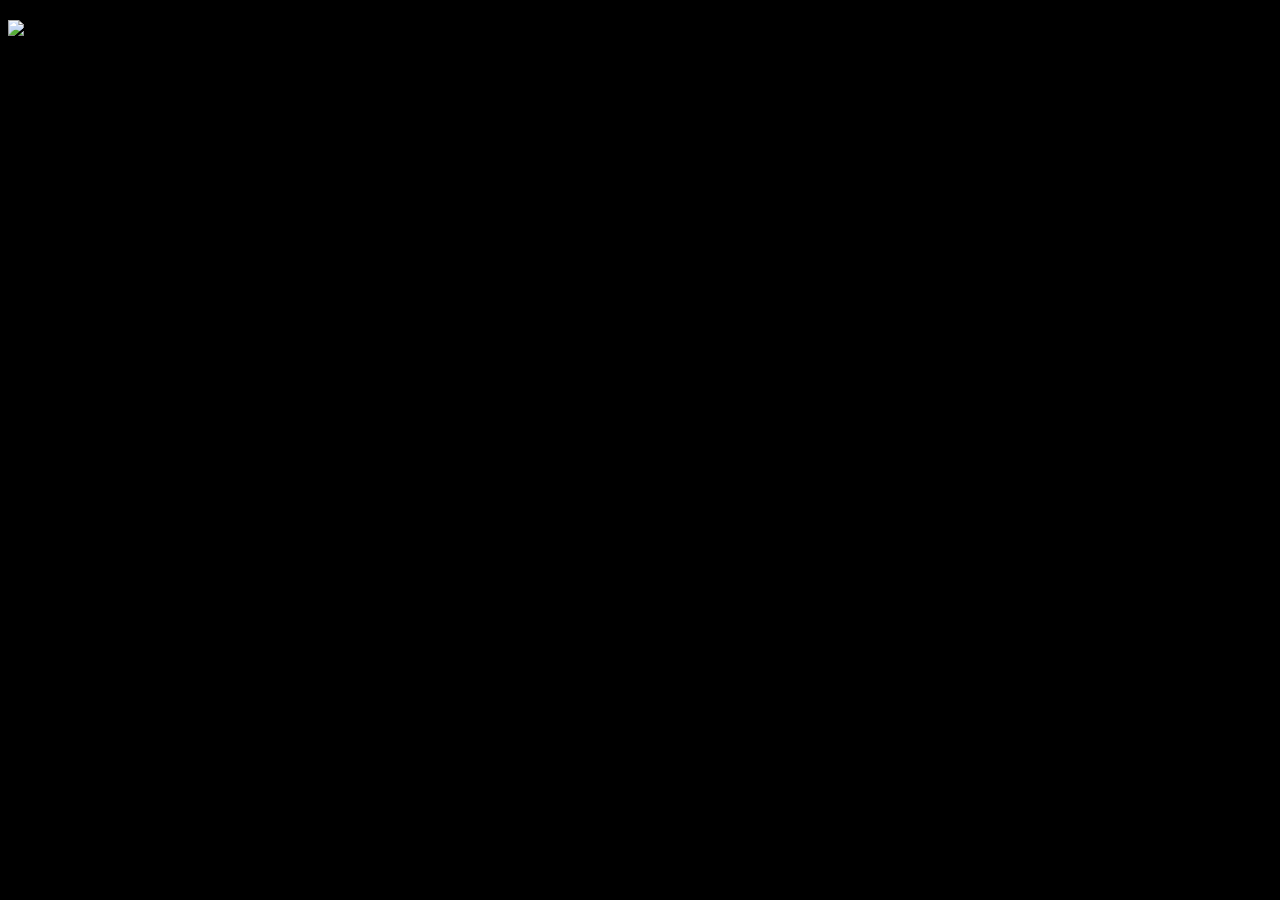
==== index.html @ 6c710c53 "z" ====
<!DOCTYPE html>
   

<html>

	<head>
		 
		<meta http-equiv="X-UA-Compatible" content="IE=Edge" >
		<meta name="viewport" content="width=device-width">
		<meta name="fragment" content="!">
		<meta charset="utf-8">

 		<script src="phonegap.js"></script>

		<script>
		
				var ENV_NAME = "bidspirit";
				 
				var GlobalConfig={
					apiBase : "https://"+ENV_NAME+".com/services/",
					staticFilesBase : "./",
					cachedApiBase : "https://"+ENV_NAME+"-portal.global.ssl.fastly.net/services/",					
					jsFilesBase : "./",
					templatesBase : "/",
					pageLoadTime : new Date().getTime(),
					appVersion : '0.585',
					mobileAppVersion : '34',
					loadedTextsVersion : '2015-12-11_11-47-19',
					envName : "prod",					
					isMobileApp:true,
					appName:"portal"
				}
				
				GlobalConfig.bidmoodEnv= ENV_NAME=="bidmood";
				
				GlobalConfig.jsCacheVersion = "";
				GlobalConfig.cssCacheVersion = "";
				GlobalConfig.templatesCacheVersion =  GlobalConfig.appVersion;
				
				GlobalConfig.devMode = false;
				
				debugMode = false;
				
		        var require = {
		       		baseUrl: "./",	
		       		urlArgs : debugMode ? 'v='+new Date().getTime() : ''
			    };	
		</script>
		
		<style>
		body{
			background:black;
		}
		.pgdebug.message{			
			position:absolute;
			z-index:1000;
			width:400px;
			height:500px;
			background:white;
			opacity:0.8;
			right:0px;
			overflow:auto;
			top:0;
			display:none;
		}
		.pgdebug.hide-button{			
			position:absolute;
			left:365px;
			z-index:1001;
			width:30px;
			height:30px;
			top:2px;
			display:none;
		}
		
		</style>


		
	</head>	
	
	<body >
	
	 
		<div ng-controller="MainController" ng-show="loadState=='loaded'" class="main" id="mainView">				 	
		 	<div  ui-view class="view"></div>
		 	<input class="pgdebug hide-button" type="checkbox" ng-model="hideDebug"  ng-hide="hideDebug">
		 	<div  id="pgDebugMessage" class="pgdebug message" ng-bind-html="debugMessage" ng-hide="hideDebug">	 	</div>
		</div> 
		
		<script 
			data-main='portal/js/all',			
			src='common/js/lib/require.js'>
		</script>
				
				
		<img 
			style="margin:20px auto;display:block;" 
			src="common/images/system/pagePreLoader.gif"  
			id="pagePreLoader"
		>
		
		
		<script>
			if (debugMode){
				var debugElements = document.querySelectorAll(".pgdebug");
			   	for (var i=0;i< debugElements.length;i++){
			   		debugElements[i].style.display="block";
			   	}
			   	setInterval(function(){document.getElementById("pgDebugMessage").scrollTop=100000;},1000);	
			 }
		</script>
		
		
	</body>
</Html>
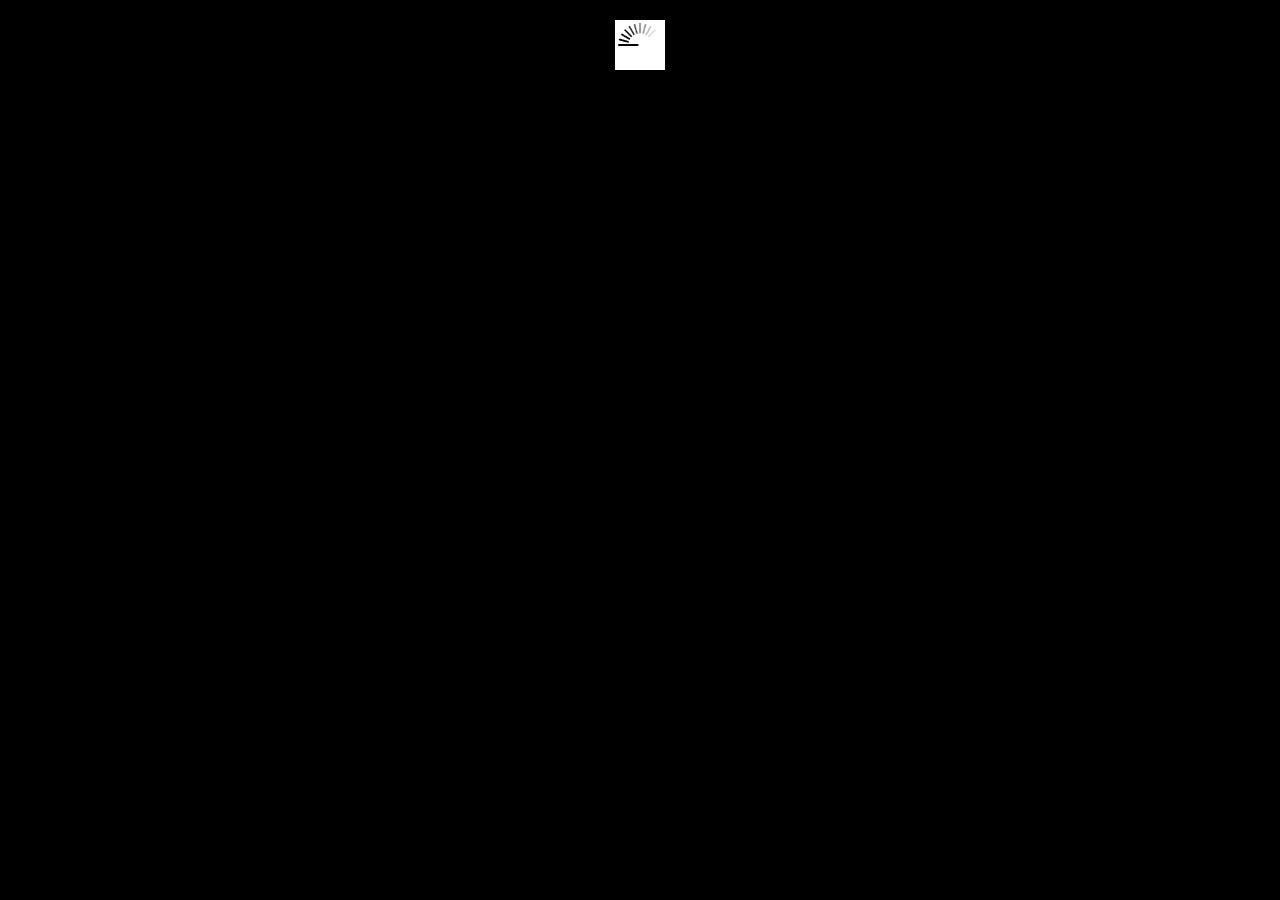
==== commit 8e0f43dc: "z" ====
--- a/index.html
+++ b/index.html
@@ -5,8 +5,7 @@
 <html>
 
 	<head>
-		 
-		<meta http-equiv="X-UA-Compatible" content="IE=Edge" >
+		
 		<meta name="viewport" content="width=device-width">
 		<meta name="fragment" content="!">
 		<meta charset="utf-8">
@@ -15,32 +14,12 @@
 
 		<script>
 		
-				var ENV_NAME = "bidspirit";
 				 
 				var GlobalConfig={
-					apiBase : "https://"+ENV_NAME+".com/services/",
-					staticFilesBase : "./",
-					cachedApiBase : "https://"+ENV_NAME+"-portal.global.ssl.fastly.net/services/",					
-					jsFilesBase : "./",
-					templatesBase : "/",
-					pageLoadTime : new Date().getTime(),
-					appVersion : '0.585',
-					mobileAppVersion : '34',
-					loadedTextsVersion : '2015-12-11_11-47-19',
-					envName : "prod",					
-					isMobileApp:true,
-					appName:"portal"
+				
 				}
 				
-				GlobalConfig.bidmoodEnv= ENV_NAME=="bidmood";
-				
-				GlobalConfig.jsCacheVersion = "";
-				GlobalConfig.cssCacheVersion = "";
-				GlobalConfig.templatesCacheVersion =  GlobalConfig.appVersion;
-				
-				GlobalConfig.devMode = false;
-				
-				debugMode = false;
+				var debugMode = true;
 				
 		        var require = {
 		       		baseUrl: "./",	
@@ -83,21 +62,21 @@
 	<body >
 	
 	 
-		<div ng-controller="MainController" ng-show="loadState=='loaded'" class="main" id="mainView">				 	
+		<div ng-controller="UtilsAppMainController" ng-show="loadState=='loaded'" class="main" id="mainView">				 	
 		 	<div  ui-view class="view"></div>
 		 	<input class="pgdebug hide-button" type="checkbox" ng-model="hideDebug"  ng-hide="hideDebug">
 		 	<div  id="pgDebugMessage" class="pgdebug message" ng-bind-html="debugMessage" ng-hide="hideDebug">	 	</div>
 		</div> 
 		
 		<script 
-			data-main='portal/js/all',			
-			src='common/js/lib/require.js'>
+			data-main='app/utilsAppRequireConfig',			
+			src='lib/require.js'>
 		</script>
 				
 				
 		<img 
 			style="margin:20px auto;display:block;" 
-			src="common/images/system/pagePreLoader.gif"  
+			src="images/pagePreLoader.gif"  
 			id="pagePreLoader"
 		>
 		
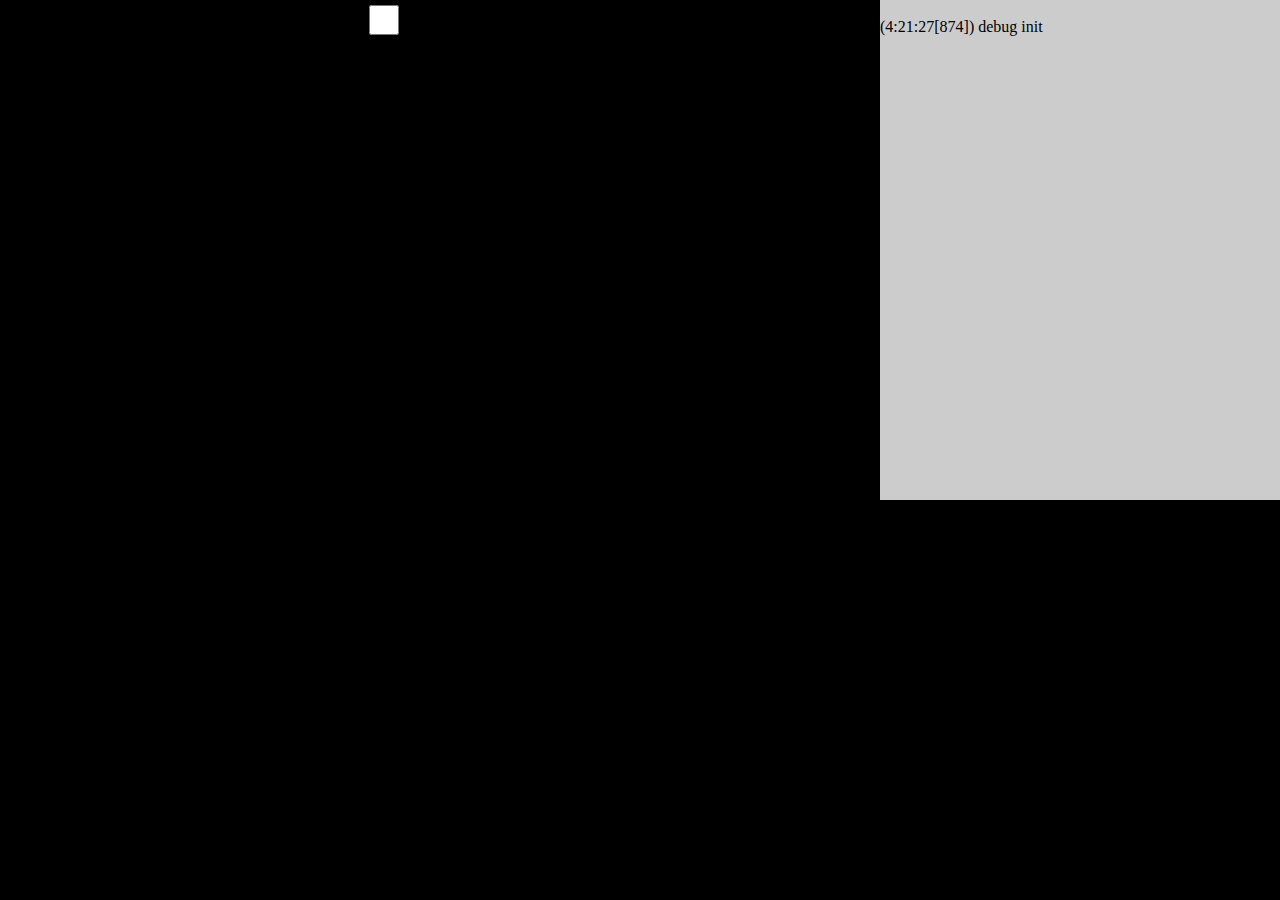
==== commit fcba1fc0: "z" ====
--- a/index.html
+++ b/index.html
@@ -6,7 +6,7 @@
 
 	<head>
 		
-		<meta name="viewport" content="width=device-width">
+		<meta name="viewport" content="width=500">
 		<meta name="fragment" content="!">
 		<meta charset="utf-8">
 
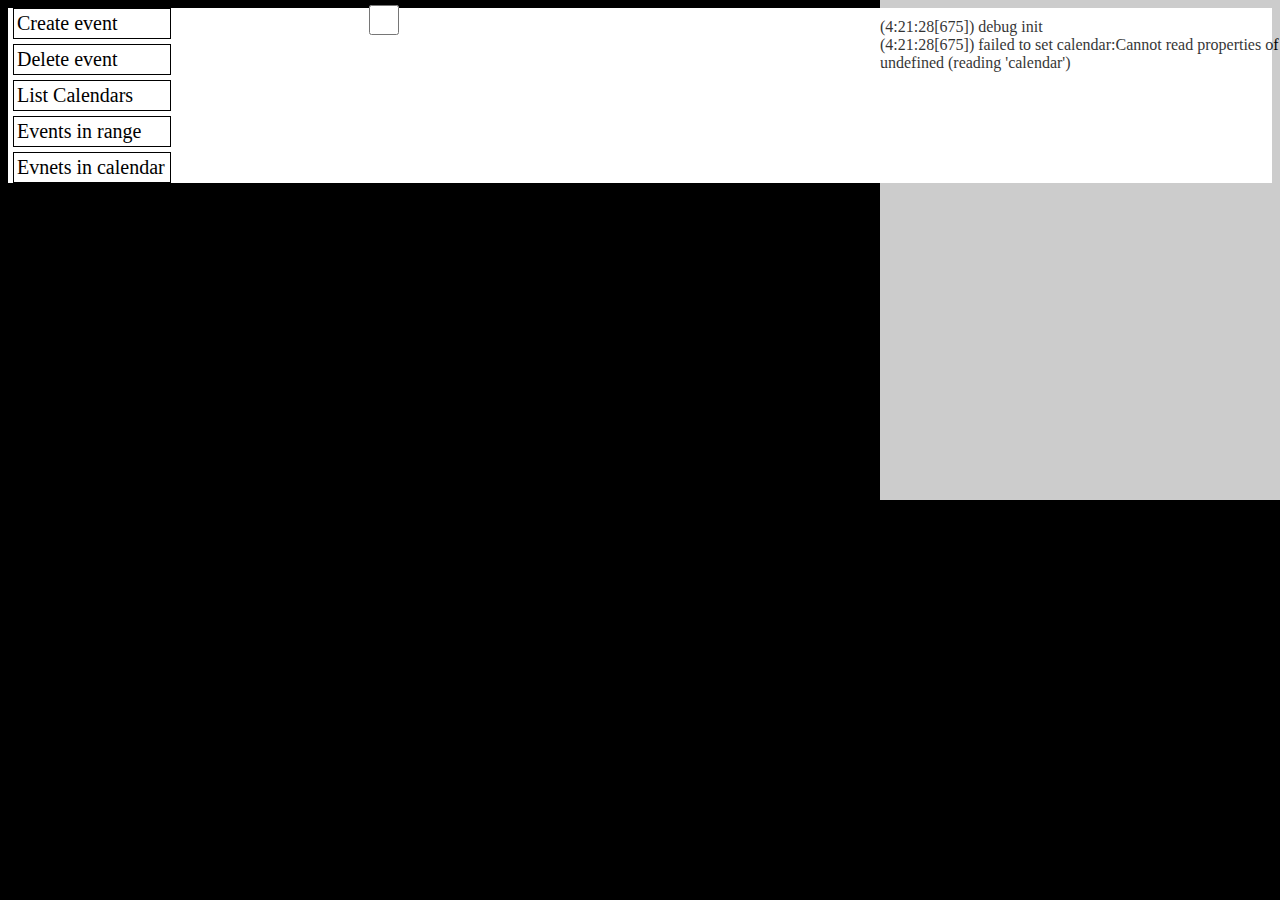
==== commit 6d91bf2f: "z" ====
--- a/index.html
+++ b/index.html
@@ -26,34 +26,15 @@
 		       		urlArgs : debugMode ? 'v='+new Date().getTime() : ''
 			    };	
 		</script>
+		<link rel='stylesheet' type='text/css'  href='style/style.css'></link>
+		<style>
+			body{
+				background:black;
+			}
+			
+		</style>
 		
-		<style>
-		body{
-			background:black;
-		}
-		.pgdebug.message{			
-			position:absolute;
-			z-index:1000;
-			width:400px;
-			height:500px;
-			background:white;
-			opacity:0.8;
-			right:0px;
-			overflow:auto;
-			top:0;
-			display:none;
-		}
-		.pgdebug.hide-button{			
-			position:absolute;
-			left:365px;
-			z-index:1001;
-			width:30px;
-			height:30px;
-			top:2px;
-			display:none;
-		}
-		
-		</style>
+		<style></style>
 
 
 		
@@ -69,7 +50,7 @@
 		</div> 
 		
 		<script 
-			data-main='app/utilsAppRequireConfig',			
+			data-main='js/utilsAppRequireConfig',			
 			src='lib/require.js'>
 		</script>
 				
--- a/style/style.css
+++ b/style/style.css
@@ -0,0 +1 @@
+body .pgdebug.message{position:absolute;z-index:1000;width:400px;height:500px;background:white;opacity:0.8;right:0px;overflow:auto;top:0;display:none}body .pgdebug.hide-button{position:absolute;left:365px;z-index:1001;width:30px;height:30px;top:2px;display:none}body .main-page{background:white;font-size:20px}body .main-page .button{width:150px;padding:3px;border:1px solid black;margin:5px}
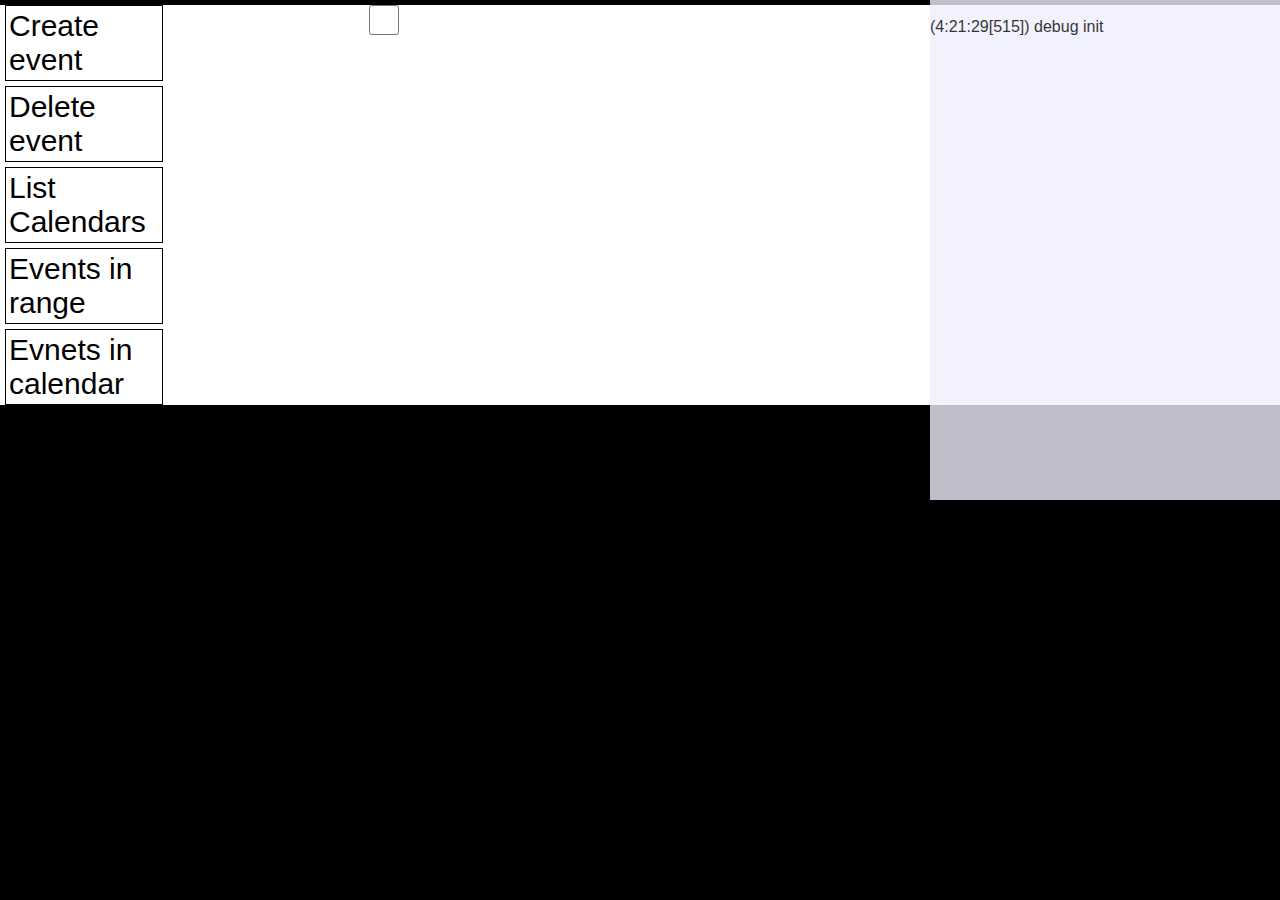
==== commit fb3012a1: "z" ====
--- a/index.html
+++ b/index.html
@@ -68,7 +68,7 @@
 			   	for (var i=0;i< debugElements.length;i++){
 			   		debugElements[i].style.display="block";
 			   	}
-			   	setInterval(function(){document.getElementById("pgDebugMessage").scrollTop=100000;},1000);	
+			   	//setInterval(function(){document.getElementById("pgDebugMessage").scrollTop=100000;},1000);	
 			 }
 		</script>
 		
--- a/style/style.css
+++ b/style/style.css
@@ -1 +1 @@
-body .pgdebug.message{position:absolute;z-index:1000;width:400px;height:500px;background:white;opacity:0.8;right:0px;overflow:auto;top:0;display:none}body .pgdebug.hide-button{position:absolute;left:365px;z-index:1001;width:30px;height:30px;top:2px;display:none}body .main-page{background:white;font-size:20px}body .main-page .button{width:150px;padding:3px;border:1px solid black;margin:5px}
+body .pgdebug.message{position:absolute;z-index:1000;width:350px;height:500px;background:#efefff;opacity:0.8;right:0px;overflow:auto;top:0;display:none}body .pgdebug.hide-button{position:absolute;left:365px;z-index:1001;width:30px;height:30px;top:2px;display:none}body [ui-view]{position:relative;z-index:1}body .main-page{background:white;font-size:30px}body .main-page .button{width:150px;padding:3px;border:1px solid black;margin:5px}body{margin:0px;padding:0;font-family:Arial;overflow-x:hidden}body .float{float:left}body .float.opposite{float:right}body .align{text-align:left}body .pre{white-space:pre}body .antiAlign{text-align:right}body [dir=rtl] .float{float:right}body [dir=rtl] .float.opposite{float:left}body [dir=rtl] .align{text-align:right}body [dir=rtl] .antiAlign{text-align:left}body [dir=ltr] .float{float:left}body .noSelect{-webkit-touch-callout:none;-webkit-user-select:none;-khtml-user-select:none;-moz-user-select:none;-ms-user-select:none;user-select:none}body .noMargin{margin:0}body .defaultCursor{cursor:default !important}#beforePageLoaded{display:none !important}div{margin:0px;border:0px}p{margin:0}a{text-decoration:none;border:none !important;outline:none !important}TextArea,input{border:none;padding:0px;background:transparent;outline:none !important;resize:none;font-family:Arial;font-size:14px}.newLine{clear:both}.relative{position:relative}.pointer{cursor:pointer}.left{float:left}.shadow{text-shadow:2px 1px 1px #999}.button,.link{cursor:pointer}.button.progress,.link.progress{cursor:progress !important}.button.disabled,.link.disabled{cursor:default}.layer{position:absolute;top:0px;left:0px;width:100%;height:100%}.noDisplay{display:none}.hidden{visibility:hidden;z-index:-100}
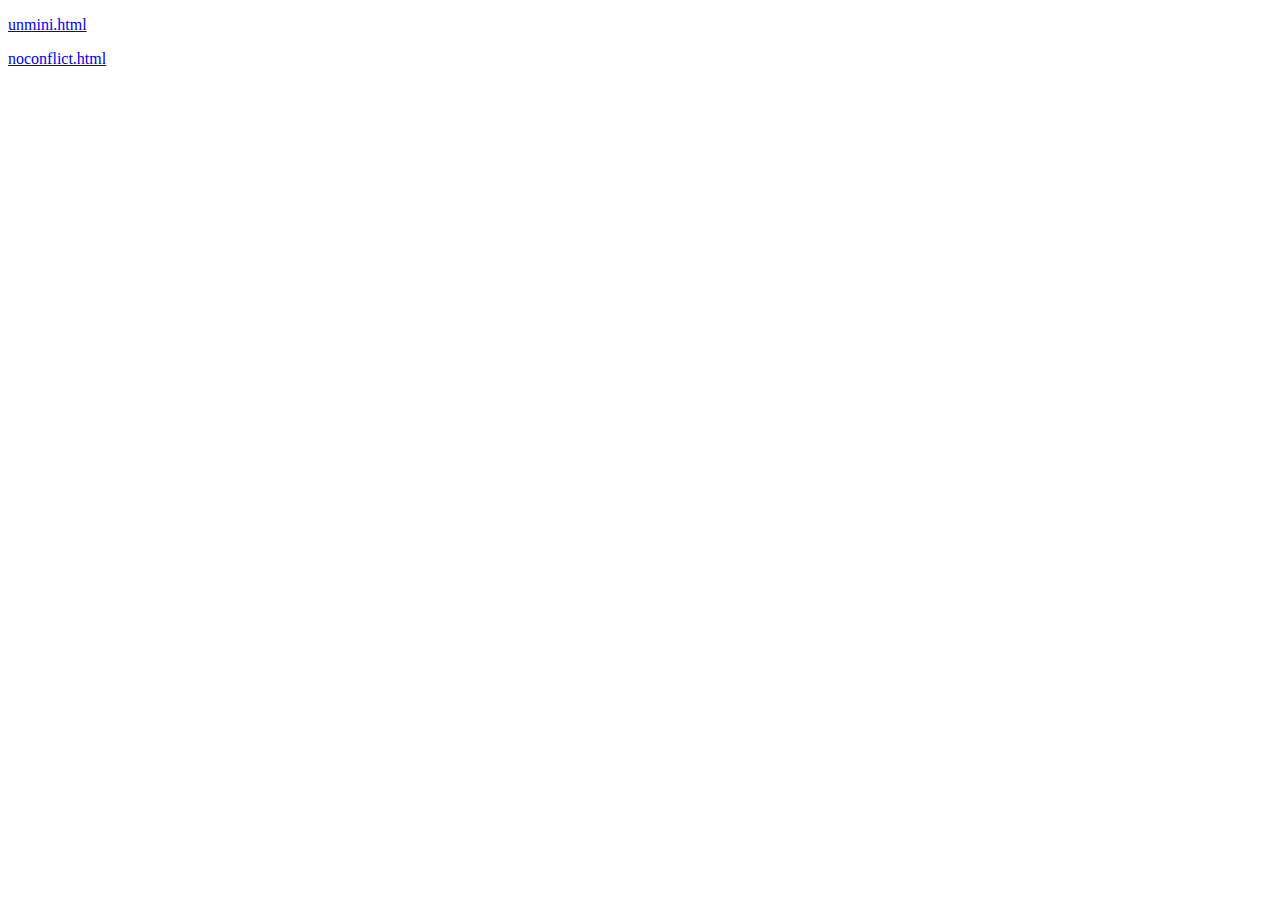
==== commit 50f110cd: "z" ====
--- a/index.html
+++ b/index.html
@@ -1,80 +1,30 @@
+<!DOCTYPE html>
+<html lang="en">
+<head>
+<meta charset="utf-8">
+<!-- Always force latest IE rendering engine (even in intranet) & Chrome Frame
+   Remove this if you use the .htaccess -->
+<meta http-equiv="X-UA-Compatible" content="IE=edge,chrome=1">
+<meta name="viewport" content="initial-scale=1.0, target-densitydpi=device-dpi" /><!-- this is for mobile (Android) Chrome -->
+<meta name="viewport" content="initial-scale=1.0, width=device-height"><!--  mobile Safari, FireFox, Opera Mobile  -->
+<style type="text/css">
 
-<!DOCTYPE html>
-   
-
-<html>
-
-	<head>
-		
-		<meta name="viewport" content="width=500">
-		<meta name="fragment" content="!">
-		<meta charset="utf-8">
-
- 		<script src="phonegap.js"></script>
-
-		<script>
-		
-				 
-				var GlobalConfig={
-				
-				}
-				
-				var debugMode = true;
-				
-		        var require = {
-		       		baseUrl: "./",	
-		       		urlArgs : debugMode ? 'v='+new Date().getTime() : ''
-			    };	
-		</script>
-		<link rel='stylesheet' type='text/css'  href='style/style.css'></link>
-		<style>
-			body{
-				background:black;
-			}
-			
-		</style>
-		
-		<style></style>
-
-
-		
-	</head>	
-	
-	<body >
-	
-	 
-		<div ng-controller="UtilsAppMainController" ng-show="loadState=='loaded'" class="main" id="mainView">				 	
-		 	<div  ui-view class="view"></div>
-		 	<input class="pgdebug hide-button" type="checkbox" ng-model="hideDebug"  ng-hide="hideDebug">
-		 	<div  id="pgDebugMessage" class="pgdebug message" ng-bind-html="debugMessage" ng-hide="hideDebug">	 	</div>
-		</div> 
-		
-		<script 
-			data-main='js/utilsAppRequireConfig',			
-			src='lib/require.js'>
-		</script>
-				
-				
-		<img 
-			style="margin:20px auto;display:block;" 
-			src="images/pagePreLoader.gif"  
-			id="pagePreLoader"
-		>
-		
-		
-		<script>
-			if (debugMode){
-				var debugElements = document.querySelectorAll(".pgdebug");
-			   	for (var i=0;i< debugElements.length;i++){
-			   		debugElements[i].style.display="block";
-			   	}
-			   	//setInterval(function(){document.getElementById("pgDebugMessage").scrollTop=100000;},1000);	
-			 }
-		</script>
-		
-		
-	</body>
-</Html>
-
-			
-	  	+	div {
+		margin-top:1em;
+		margin-bottom:1em;
+	}
+	input {
+		padding: .5em;
+		margin: .5em;
+	}
+	select {
+		padding: .5em;
+		margin: .5em;
+	}
+</style>
+</head>
+<body>
+<div><a href="examples/unmini.html">unmini.html</a></div>
+<div><a href="examples/noconflict.html">noconflict.html</a></div>
+</body>
+</html>